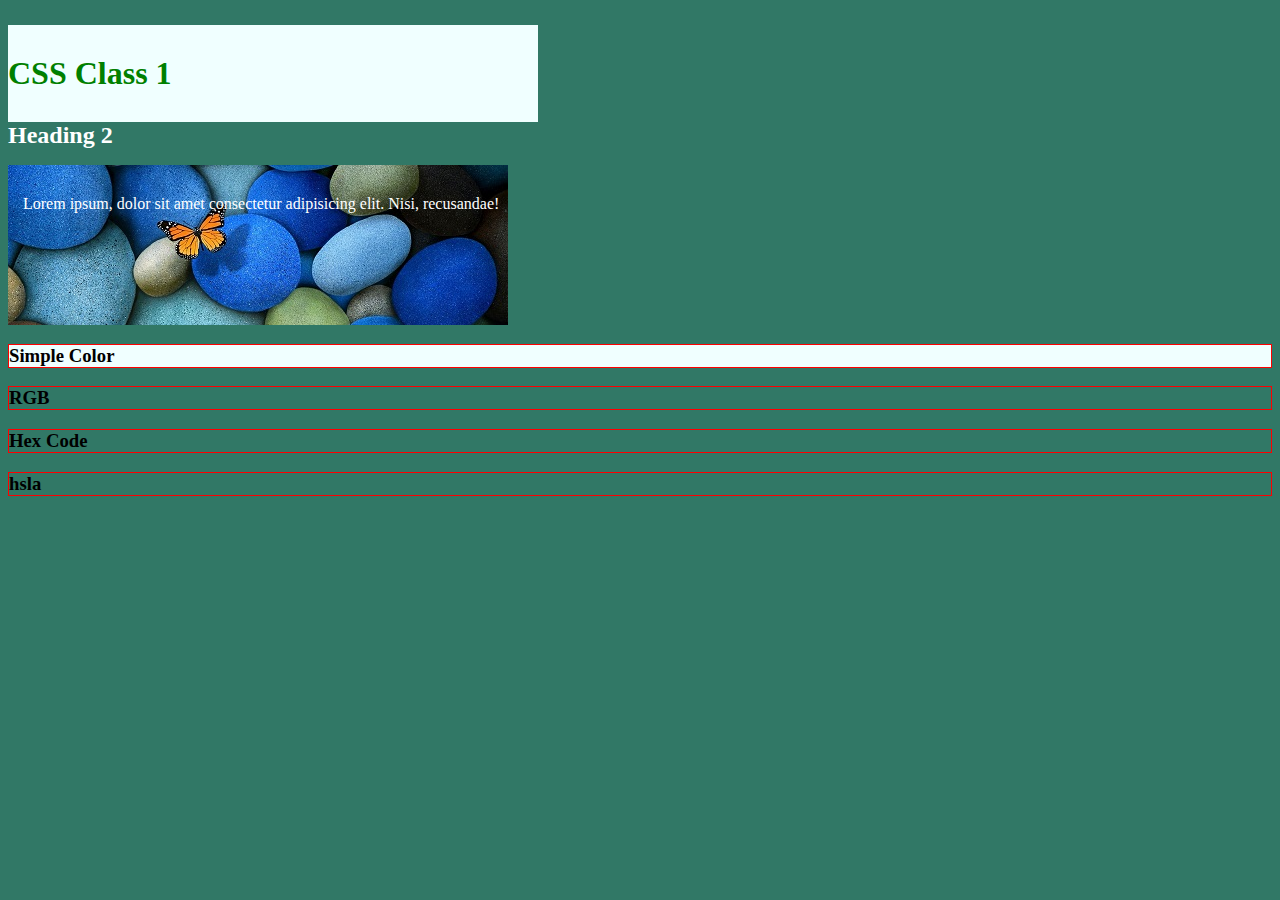
==== css part 2/index.html @ 527574ce "css" ====
<!DOCTYPE html>
<html lang="en">
  <head>
    <meta charset="UTF-8" />
    <meta http-equiv="X-UA-Compatible" content="IE=edge" />
    <meta name="viewport" content="width=device-width, initial-scale=1.0" />
    <title>Learning CSS</title>

    <!-- CSS Connection -->
    <link rel="stylesheet" href="index.css" />
  </head>
  <body>
    <h1>CSS Class 1</h1>

    <h2 class="sameColor">Heading 2</h2>

    <p class="sameColor">
      Lorem ipsum, dolor sit amet consectetur adipisicing elit. Nisi,
      recusandae!
    </p>

    <h3 id="sc">Simple Color</h3>
    <h3 id="rgb">RGB</h3>
    <h3 id="hex">Hex Code</h3>
    <h3 id="hsla">hsla</h3>
  </body>
</html>
---- css part 2/index.css ----
body {
  /* background-color: rgb(155, 155, 214); */
  background-color: #317866;
}

h1 {
  background-color: azure;
  color: green;

  margin: 0;
  margin-top: 25px;

  padding: 30px;
  padding-left: 0;

  width: 500px;
}

.sameColor {
  color: white;
}

#sc {
  background-color: azure;
}

h3 {
  /* border: 1px solid yellow; */
  border-width: 1px;
  border-style: solid;
  border-color: red;
}

h2 {
  margin: 0;
}

p {
  background-image: url("../images/stonesSmall.jpg");
  background-repeat: no-repeat;

  padding-top: 30px;
  padding-bottom: 30px;
  padding-left: 15px;

  height: 100px;
}
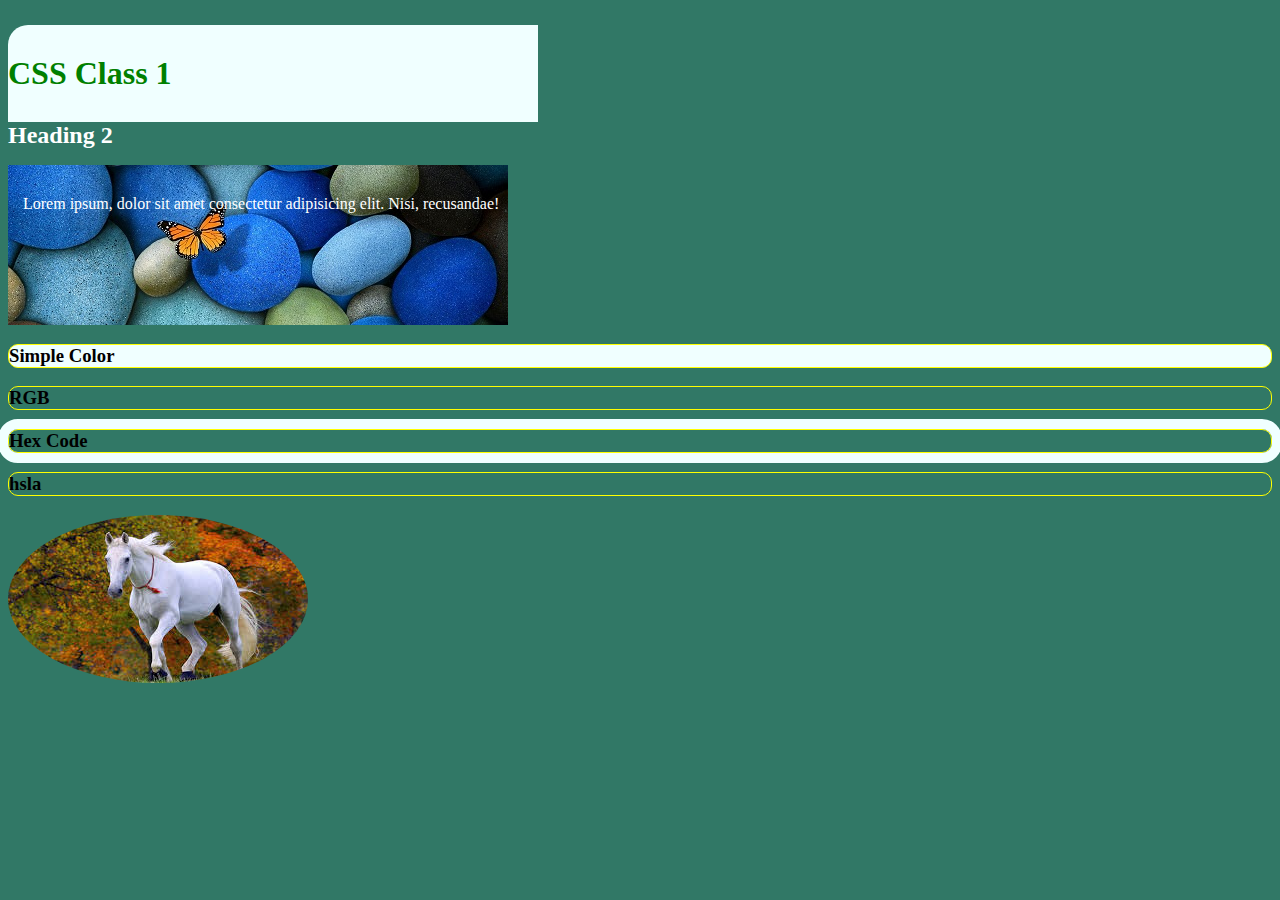
==== commit 94f6d215: "css 2" ====
--- a/css part 2/index.html
+++ b/css part 2/index.html
@@ -23,5 +23,7 @@
     <h3 id="rgb">RGB</h3>
     <h3 id="hex">Hex Code</h3>
     <h3 id="hsla">hsla</h3>
+
+    <img src="../images/horse.jpg" alt="horse image" />
   </body>
 </html>
--- a/css part 2/index.css
+++ b/css part 2/index.css
@@ -14,6 +14,8 @@
   padding-left: 0;
 
   width: 500px;
+
+  border-top-left-radius: 20px;
 }
 
 .sameColor {
@@ -25,10 +27,19 @@
 }
 
 h3 {
-  /* border: 1px solid yellow; */
-  border-width: 1px;
+  border: 1px solid yellow;
+  /* border-width: 1px;
   border-style: solid;
-  border-color: red;
+  border-color: yellow; */
+
+  border-radius: 10px;
+}
+
+#hex {
+  outline: 10px solid azure;
+  /* outline-width: 10px;
+  outline-style: solid;
+  outline-color: white; */
 }
 
 h2 {
@@ -45,3 +56,7 @@
 
   height: 100px;
 }
+
+img {
+  border-radius: 50%;
+}
